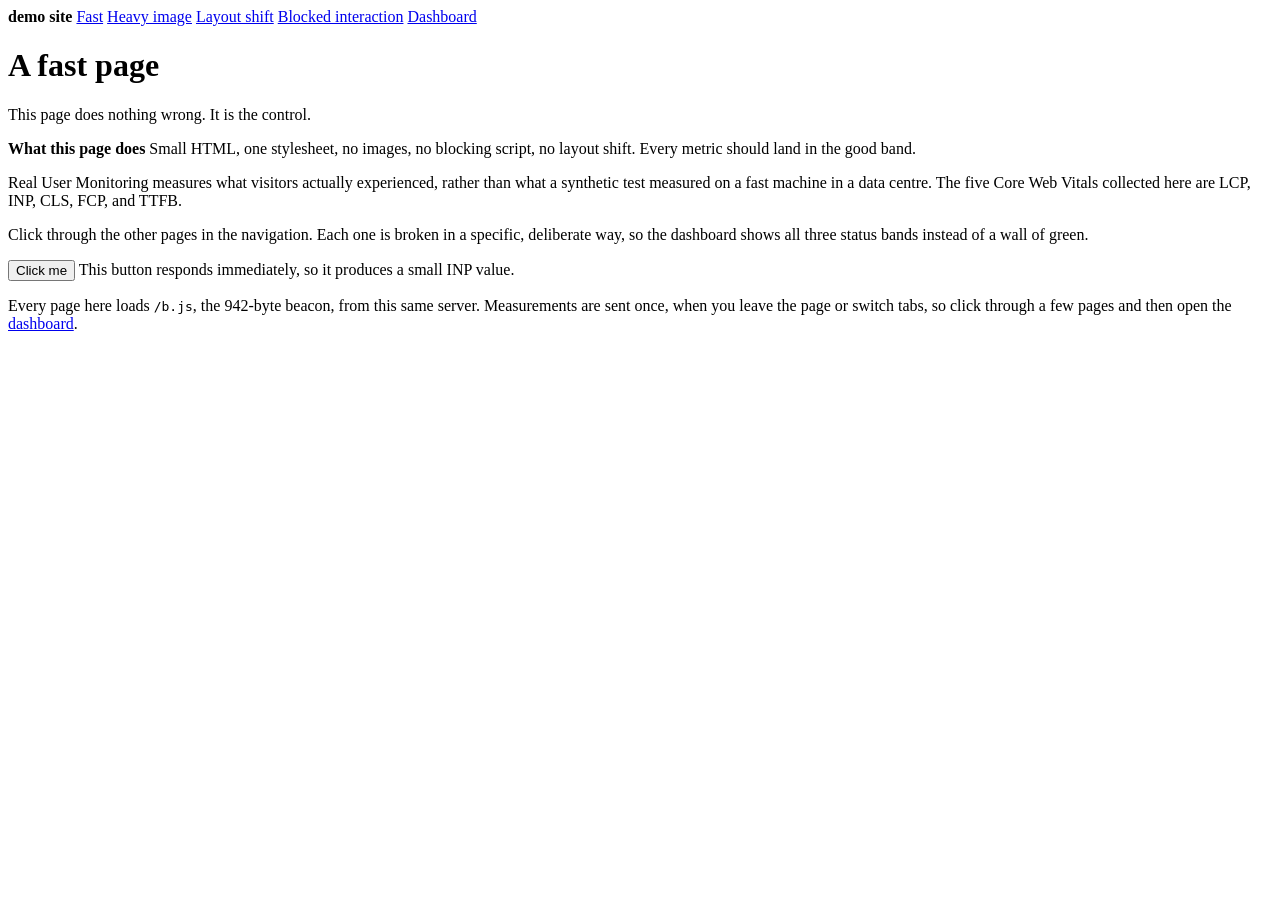
==== internal/demo/site/index.html @ 79ef28c1 "Serve the demo site and wire the binary together" ====
<!doctype html>
<html lang="en">
<head>
<meta charset="utf-8">
<meta name="viewport" content="width=device-width, initial-scale=1">
<title>Fast page | vitals demo</title>
<link rel="stylesheet" href="/demo/demo.css">
<script src="/b.js" defer></script>
</head>
<body>
<nav>
  <strong>demo site</strong>
  <a href="/demo/" aria-current="page">Fast</a>
  <a href="/demo/heavy.html">Heavy image</a>
  <a href="/demo/shifty.html">Layout shift</a>
  <a href="/demo/blocking.html">Blocked interaction</a>
  <a href="/">Dashboard</a>
</nav>
<main>
  <h1>A fast page</h1>
  <p class="lede">This page does nothing wrong. It is the control.</p>

  <div class="what">
    <strong>What this page does</strong>
    Small HTML, one stylesheet, no images, no blocking script, no layout shift.
    Every metric should land in the good band.
  </div>

  <p>Real User Monitoring measures what visitors actually experienced, rather
  than what a synthetic test measured on a fast machine in a data centre. The
  five Core Web Vitals collected here are LCP, INP, CLS, FCP, and TTFB.</p>

  <p>Click through the other pages in the navigation. Each one is broken in a
  specific, deliberate way, so the dashboard shows all three status bands
  instead of a wall of green.</p>

  <p><button type="button" id="ping">Click me</button> This button responds
  immediately, so it produces a small INP value.</p>

</main>
<footer>
  <p>Every page here loads <code>/b.js</code>, the 942-byte beacon, from this
  same server. Measurements are sent once, when you leave the page or switch
  tabs, so click through a few pages and then open the
  <a href="/">dashboard</a>.</p>
</footer>
<script>
document.getElementById('ping').addEventListener('click', function (e) {
  e.target.textContent = 'Responded instantly';
});
</script>
</body>
</html>
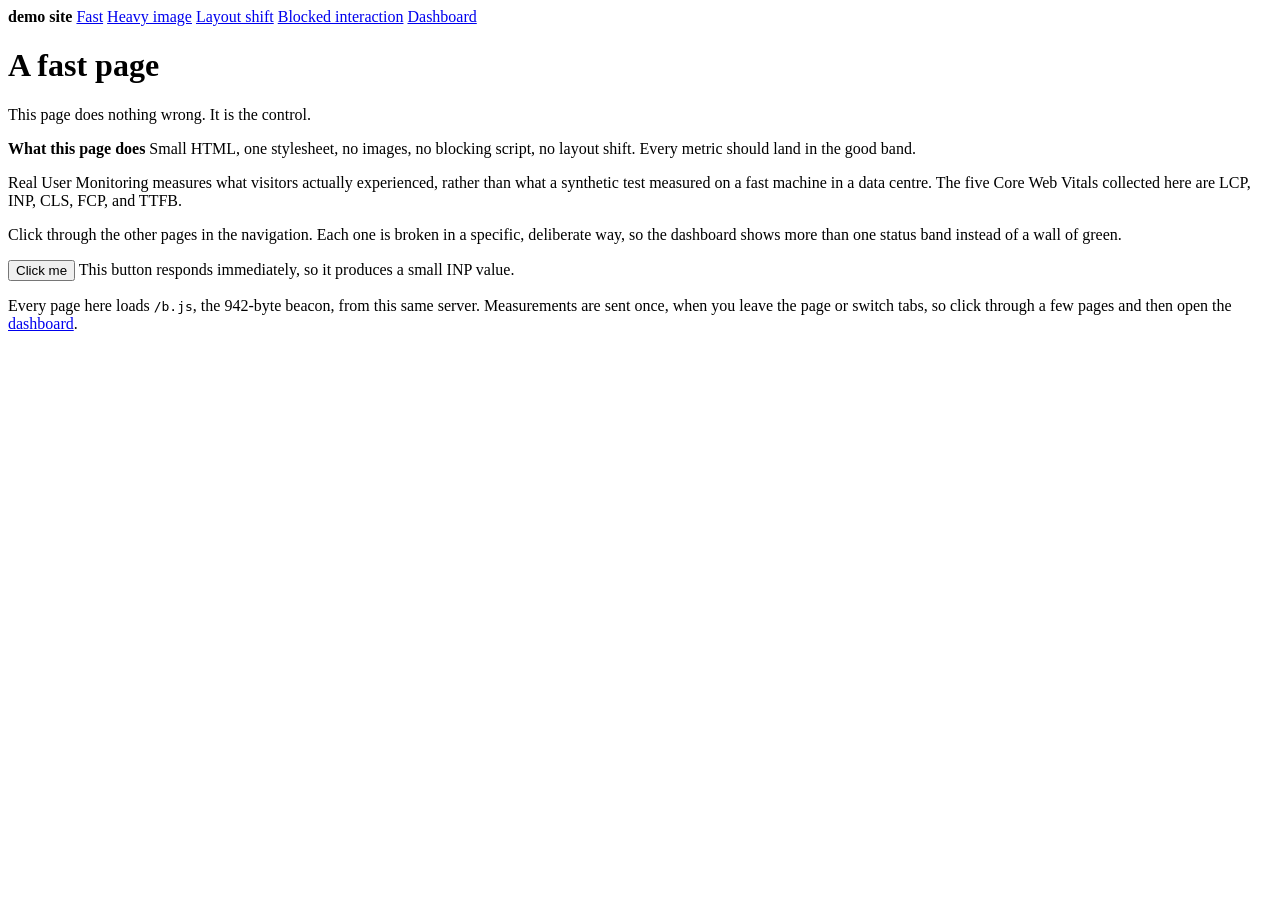
==== commit 4514a262: "Make the heavy demo page actually affect LCP" ====
--- a/internal/demo/site/index.html
+++ b/internal/demo/site/index.html
@@ -5,6 +5,7 @@
 <meta name="viewport" content="width=device-width, initial-scale=1">
 <title>Fast page | vitals demo</title>
 <link rel="stylesheet" href="/demo/demo.css">
+<link rel="icon" href="data:image/svg+xml,<svg xmlns='http://www.w3.org/2000/svg' viewBox='0 0 16 16'><text y='13' font-size='13'>&#9679;</text></svg>">
 <script src="/b.js" defer></script>
 </head>
 <body>
@@ -31,7 +32,7 @@
   five Core Web Vitals collected here are LCP, INP, CLS, FCP, and TTFB.</p>
 
   <p>Click through the other pages in the navigation. Each one is broken in a
-  specific, deliberate way, so the dashboard shows all three status bands
+  specific, deliberate way, so the dashboard shows more than one status band
   instead of a wall of green.</p>
 
   <p><button type="button" id="ping">Click me</button> This button responds
